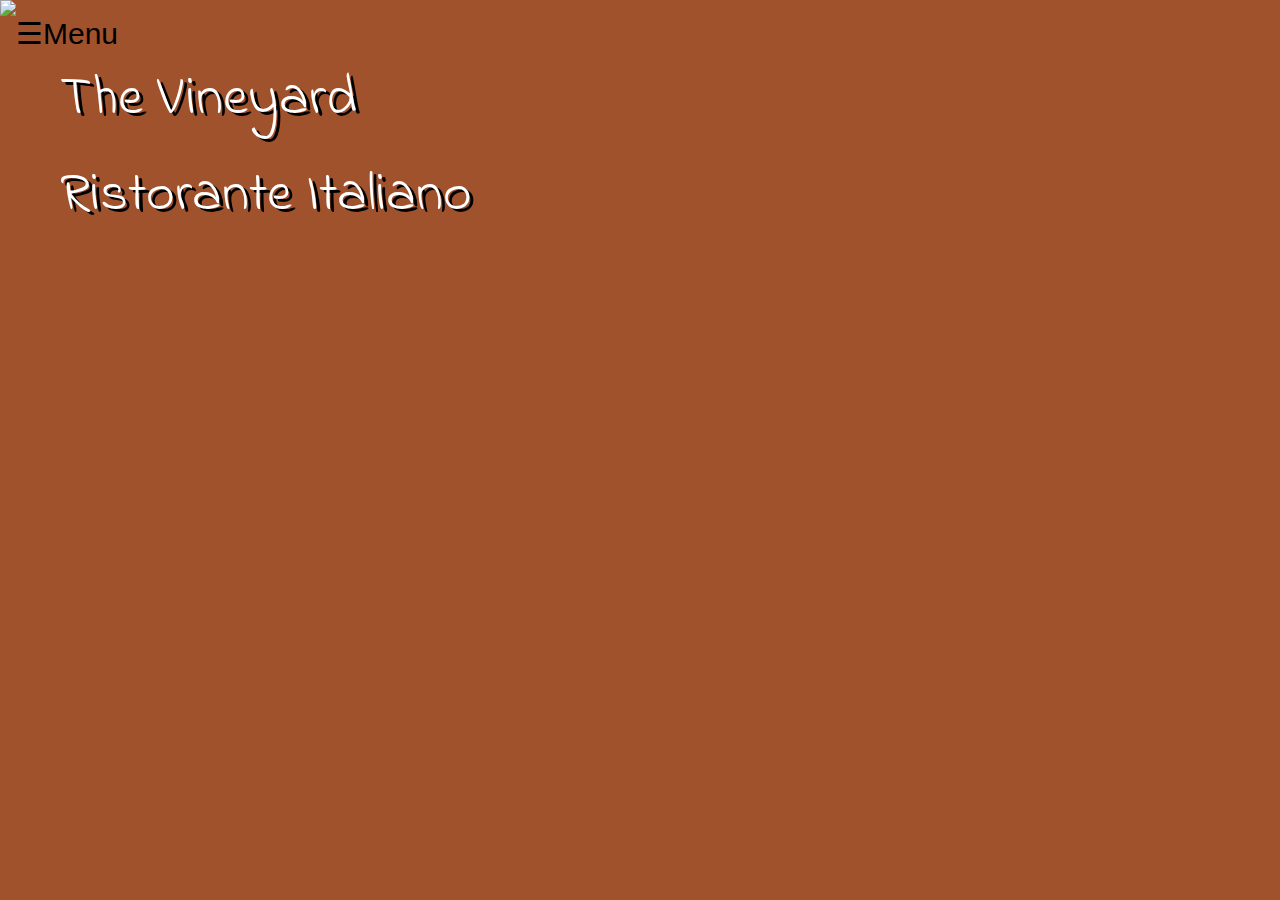
==== index.html @ dca627a5 "menu change" ====
<!DOCTYPE html>
<html>
<style>
body {
    font-family: "Lato", sans-serif;
    transition: background-color .5s;
}
.sidenav {
    height: 100%;
    width: 0;
    position: fixed;
    z-index: 1;
    top: 0;
    left: 0;
    background-color: #111;
    overflow-x: hidden;
    transition: 0.5s;
    padding-top: 60px;
}
.sidenav a {
    padding: 8px 8px 8px 32px;
    text-decoration: none;
    font-size: 25px;
    color: #818181;
    display: block;
    transition: 0.3s;
}
.sidenav b {
    padding: 8px 8px 8px 32px;
    text-decoration: none;
    font-size: 35px;
    color: #818181;
    display: block;
    transition: 0.3s;
}
.sidenav a:hover, .offcanvas a:focus{
    color: #f1f1f1;
}
.sidenav b:hover, .offcanvas b:focus{
    color: #f1f1f1;
}
.sidenav .closebtn {
    position: absolute;
    top: 0;
    right: 25px;
    font-size: 36px;
    margin-left: 50px;
}
#main {
    transition: margin-left .5s;
    padding: 16px;
}
@media screen and (max-height: 450px) {
  .sidenav {padding-top: 15px;}
  .sidenav a {font-size: 18px;}
}
</style>
<head>
	<link rel="stylesheet" href="css/styleHome.css"/>
	<link href="https://fonts.googleapis.com/css?family=Indie+Flower" rel="stylesheet" type="text/css">
	<title>The Vineyard</title>
	<body style="background-color: sienna">
</head>
<body>
<div>
    <img src='img/vineyard.png'>
</div>
<header>

<div id="mySidenav" class="sidenav">
  <a href="javascript:void(0)" class="closebtn" onclick="closeNav()">&times;</a>
  <a href="#"><u><i>Home</i></u></a>
  <a href="HTML/About.html">About</a>
  <a href="HTML/Contact.html">Contact</a>
  <a href="HTML/Countdown.html">Countdown</a>
  <a href="HTML/Map.html">Map</a>
  <a href="HTML/Menu.html">Menu</a>
  <a href="HTML/Reservations.html">Reservations</a>
</div>

<div id="main">
  <span style="font-size:30px;cursor:pointer;" onclick="openNav()">&#9776;Menu</span>
</div>

<script>
function openNav() {
    document.getElementById("mySidenav").style.width = "250px";
}

function closeNav() {
    document.getElementById("mySidenav").style.width = "0";
}
</script>
<h1>The Vineyard</h1>
<p><h1>Ristorante Italiano</h1></p>
</header>



</body>
</html>
---- css/styleHome.css ----
header h1 {
font-family:"Indie Flower";
font-weight:normal;
font-size: 55px;
text-align: left;
color: #FFF;
width: 100%;
margin: 0;
padding: 0;
text-shadow: 4px 3px black;
}

html, body {
    margin  : 0px;
    padding : 30px;
}

div {
    position    : absolute;
    top         : 0px;
    left        : 0px;
    overflow    : hidden;
    width       : 97%;
    height      : 96%;
    font-weight : normal;
    font-size   : 30px;
}

img {
    position : absolute;
    width    : 100%;
    top      : 0px;
    z-index  : -1;
}
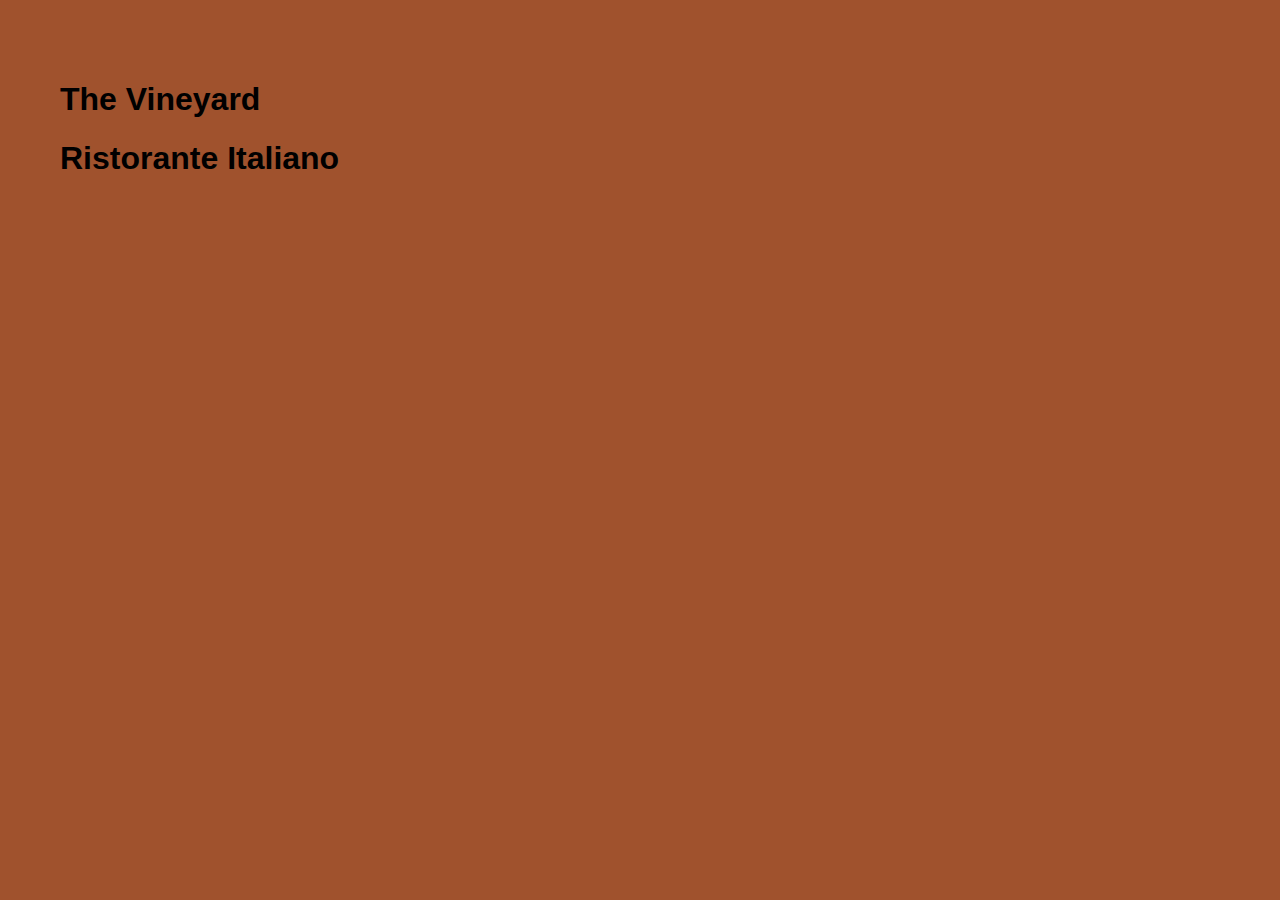
==== commit b9985fe8: "bg image change (index)" ====
--- a/index.html
+++ b/index.html
@@ -62,11 +62,8 @@
 	<body style="background-color: sienna">
 </head>
 <body>
-<div>
-    <img src='img/vineyard.png'>
-</div>
-<header>
 
+<div class="bgimg">
 <div id="mySidenav" class="sidenav">
   <a href="javascript:void(0)" class="closebtn" onclick="closeNav()">&times;</a>
   <a href="#"><u><i>Home</i></u></a>
@@ -81,6 +78,7 @@
 <div id="main">
   <span style="font-size:30px;cursor:pointer;" onclick="openNav()">&#9776;Menu</span>
 </div>
+</div>
 
 <script>
 function openNav() {
@@ -93,7 +91,6 @@
 </script>
 <h1>The Vineyard</h1>
 <p><h1>Ristorante Italiano</h1></p>
-</header>
 
 
 
--- a/css/styleHome.css
+++ b/css/styleHome.css
@@ -31,4 +31,12 @@
     width    : 100%;
     top      : 0px;
     z-index  : -1;
+}
+
+.bgimg {
+    background-image: url('../img/vineyard.png');
+    height: 100%;
+    background-position: center;
+    background-size: cover;
+    position: relative;
 }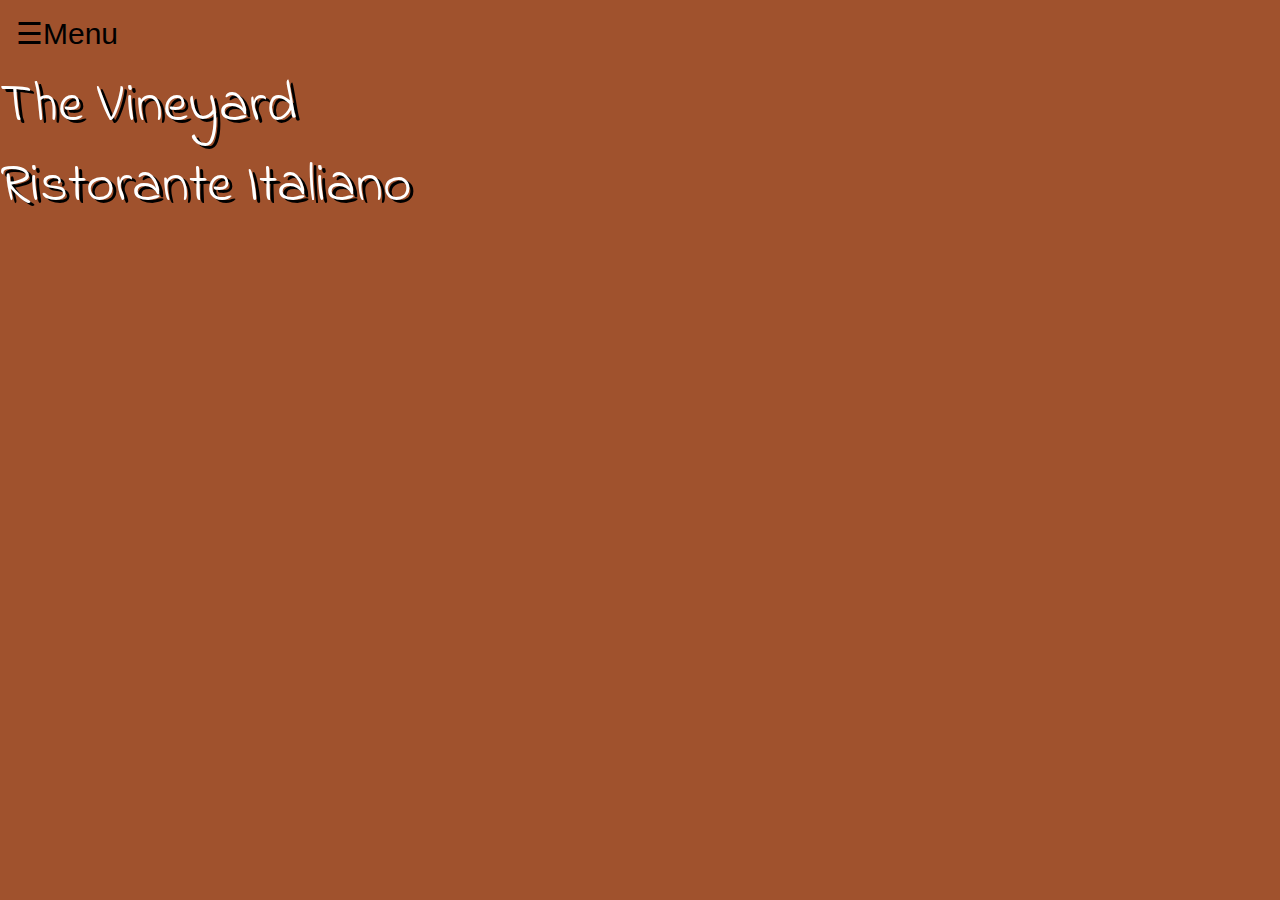
==== commit 58a1ba88: "html change" ====
--- a/index.html
+++ b/index.html
@@ -78,6 +78,9 @@
 <div id="main">
   <span style="font-size:30px;cursor:pointer;" onclick="openNav()">&#9776;Menu</span>
 </div>
+
+<h1>The Vineyard</h1>
+<p><h1>Ristorante Italiano</h1></p>
 </div>
 
 <script>
@@ -89,10 +92,6 @@
     document.getElementById("mySidenav").style.width = "0";
 }
 </script>
-<h1>The Vineyard</h1>
-<p><h1>Ristorante Italiano</h1></p>
-
-
 
 </body>
 </html> 
--- a/css/styleHome.css
+++ b/css/styleHome.css
@@ -1,4 +1,4 @@
-header h1 {
+body h1, p {
 font-family:"Indie Flower";
 font-weight:normal;
 font-size: 55px;
@@ -10,12 +10,13 @@
 text-shadow: 4px 3px black;
 }
 
-html, body {
-    margin  : 0px;
-    padding : 30px;
+body, html {
+    font-family: "Lato", sans-serif;
+    height: 100%;
+    margin: 0;
 }
 
-div {
+/*div {
     position    : absolute;
     top         : 0px;
     left        : 0px;
@@ -31,7 +32,7 @@
     width    : 100%;
     top      : 0px;
     z-index  : -1;
-}
+}*/
 
 .bgimg {
     background-image: url('../img/vineyard.png');
